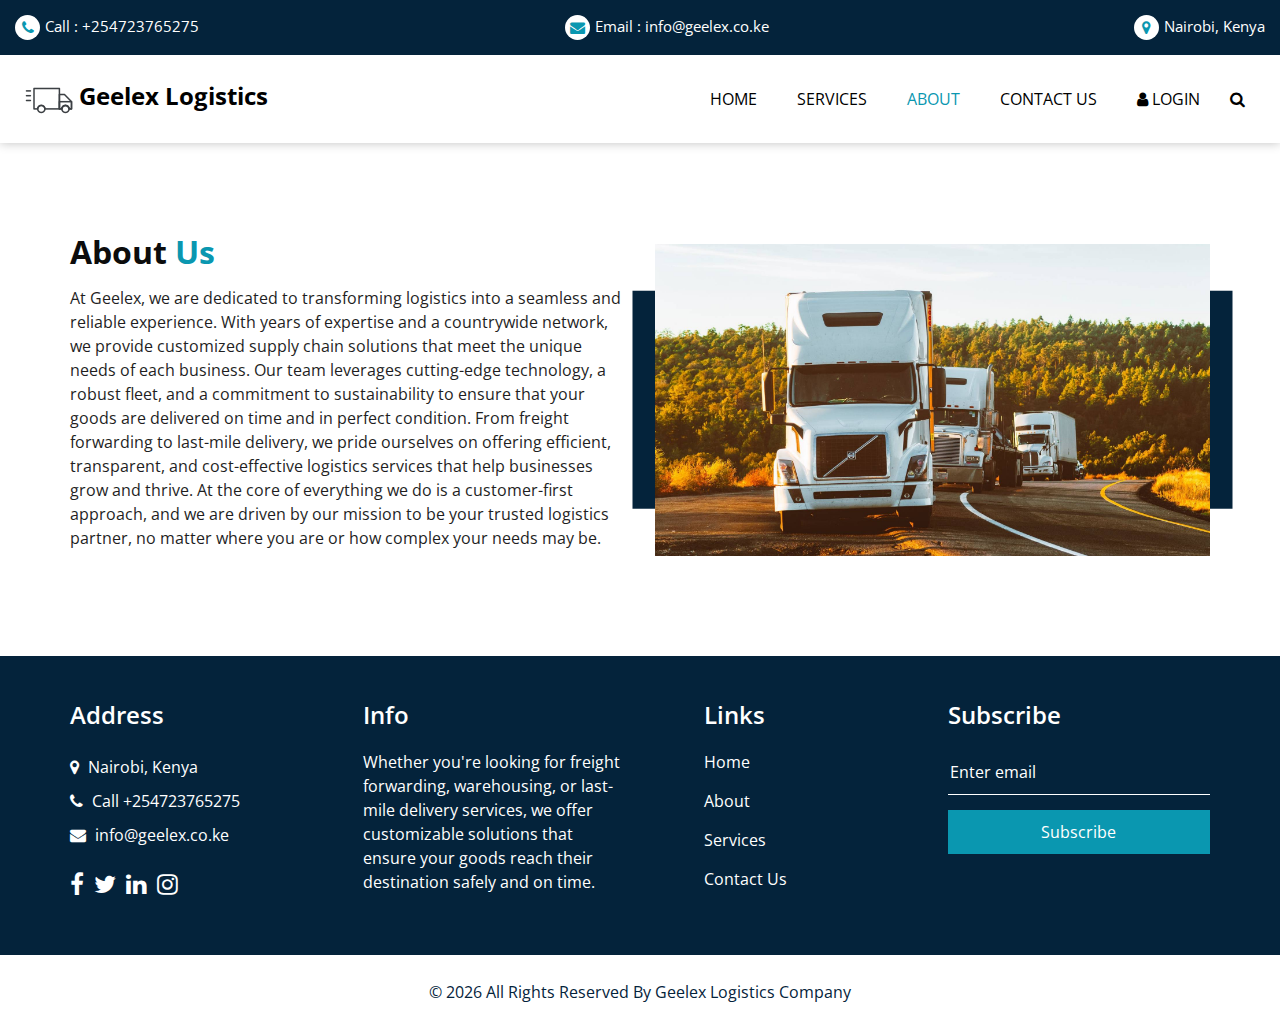
==== about.html @ b2fdd29f "First Push" ====
<!DOCTYPE html>
<html>

<head>
  <!-- Basic -->
  <meta charset="utf-8" />
  <meta http-equiv="X-UA-Compatible" content="IE=edge" />
  <!-- Mobile Metas -->
  <meta name="viewport" content="width=device-width, initial-scale=1, shrink-to-fit=no" />
  <!-- Site Metas -->
  <meta name="keywords" content="" />
  <meta name="description" content="" />
  <meta name="author" content="" />
  <link rel="shortcut icon" href="images/fevicon.png" type="">

  <title> Geelex Logistics</title>


  <!-- bootstrap core css -->
  <link rel="stylesheet" type="text/css" href="css/bootstrap.css" />

  <!-- fonts style -->
  <link href="https://fonts.googleapis.com/css2?family=Roboto:wght@400;500;700;900&display=swap" rel="stylesheet">

  <!--owl slider stylesheet -->
  <link rel="stylesheet" type="text/css" href="https://cdnjs.cloudflare.com/ajax/libs/OwlCarousel2/2.3.4/assets/owl.carousel.min.css" />

  <!-- font awesome style -->
  <link href="css/font-awesome.min.css" rel="stylesheet" />

  <!-- Custom styles for this template -->
  <link href="css/style.css" rel="stylesheet" />
  <!-- responsive style -->
  <link href="css/responsive.css" rel="stylesheet" />

</head>

<body class="sub_page">

  <div class="hero_area">
    <!-- header section strats -->
    <header class="header_section">
      <div class="header_top">
        <div class="container-fluid ">
          <div class="contact_nav">
            <a href="">
              <i class="fa fa-phone" aria-hidden="true"></i>
              <span>
                Call : +254723765275
              </span>
            </a>
            <a href="">
              <i class="fa fa-envelope" aria-hidden="true"></i>
              <span>
                Email : info@geelex.co.ke
              </span>
            </a>
            <a href="">
              <i class="fa fa-map-marker" aria-hidden="true"></i>
              <span>
                Nairobi, Kenya
              </span>
            </a>
          </div>
        </div>
      </div>
      <div class="header_bottom">
        <div class="container-fluid">
          <nav class="navbar navbar-expand-lg custom_nav-container ">
            <a class="navbar-brand" href="index.html">
              <span>
                <div class="logo">
                  <img src="images/image6.png" alt="">
                Geelex Logistics
              </div>
              </span>
            </a>

            <button class="navbar-toggler" type="button" data-toggle="collapse" data-target="#navbarSupportedContent" aria-controls="navbarSupportedContent" aria-expanded="false" aria-label="Toggle navigation">
              <span class=""> </span>
            </button>

            <div class="collapse navbar-collapse" id="navbarSupportedContent">
              <ul class="navbar-nav  ">
                <li class="nav-item ">
                  <a class="nav-link" href="index.html">Home </a>
                </li>
                <li class="nav-item">
                  <a class="nav-link" href="service.html">Services</a>
                </li>
                <li class="nav-item active">
                  <a class="nav-link" href="about.html"> About <span class="sr-only">(current)</span> </a>
                </li>
                <li class="nav-item">
                  <a class="nav-link" href="contact.html">Contact Us</a>
                </li>
                <li class="nav-item">
                  <a class="nav-link" href="#"> <i class="fa fa-user" aria-hidden="true"></i> Login</a>
                </li>
                <form class="form-inline">
                  <button class="btn  my-2 my-sm-0 nav_search-btn" type="submit">
                    <i class="fa fa-search" aria-hidden="true"></i>
                  </button>
                </form>
              </ul>
            </div>
          </nav>
        </div>
      </div>
    </header>
    <!-- end header section -->
  </div>

  <!-- about section -->

  <section class="about_section layout_padding">
    <div class="container  ">
      <div class="row">
        <div class="col-md-6">
          <div class="detail-box">
            <div class="heading_container">
              <h2>
                About <span>Us</span>
              </h2>
            </div>
            <p>
              At Geelex, we are dedicated to transforming logistics into a seamless and reliable experience. With years of expertise and a countrywide network, we provide customized supply chain solutions that meet the unique needs of each business. Our team leverages cutting-edge technology, a robust fleet, and a commitment to sustainability to ensure that your goods are delivered on time and in perfect condition. From freight forwarding to last-mile delivery, we pride ourselves on offering efficient, transparent, and cost-effective logistics services that help businesses grow and thrive. At the core of everything we do is a customer-first approach, and we are driven by our mission to be your trusted logistics partner, no matter where you are or how complex your needs may be.
            </p>
            </p>
          </div>
        </div>
        <div class="col-md-6 ">
          <div class="img-box">
            <img src="images/slider-bg.jpg" alt="">
          </div>
        </div>

      </div>
    </div>
  </section>

  <!-- end about section -->

  <!-- info section -->

  <section class="info_section layout_padding2">
    <div class="container">
      <div class="row">
        <div class="col-md-6 col-lg-3 info_col">
          <div class="info_contact">
            <h4>
              Address
            </h4>
            <div class="contact_link_box">
              <a href="">
                <i class="fa fa-map-marker" aria-hidden="true"></i>
                <span>
                  Nairobi, Kenya
                </span>
              </a>
              <a href="">
                <i class="fa fa-phone" aria-hidden="true"></i>
                <span>
                  Call +254723765275
                </span>
              </a>
              <a href="">
                <i class="fa fa-envelope" aria-hidden="true"></i>
                <span>
                  info@geelex.co.ke
                </span>
              </a>
            </div>
          </div>
          <div class="info_social">
            <a href="">
              <i class="fa fa-facebook" aria-hidden="true"></i>
            </a>
            <a href="">
              <i class="fa fa-twitter" aria-hidden="true"></i>
            </a>
            <a href="">
              <i class="fa fa-linkedin" aria-hidden="true"></i>
            </a>
            <a href="">
              <i class="fa fa-instagram" aria-hidden="true"></i>
            </a>
          </div>
        </div>
        <div class="col-md-6 col-lg-3 info_col">
          <div class="info_detail">
            <h4>
              Info
            </h4>
            <p>
              Whether you're looking for freight forwarding, warehousing, or last-mile delivery services, we offer customizable solutions that ensure  your goods reach their destination safely and on time. 
            </p>
          </div>
        </div>
        <div class="col-md-6 col-lg-2 mx-auto info_col">
          <div class="info_link_box">
            <h4>
              Links
            </h4>
            <div class="info_links">
              <a class="active" href="index.html">
                <img src="images/nav-bullet.png" alt="">
                Home
              </a>
              <a class="" href="about.html">
                <img src="images/nav-bullet.png" alt="">
                About
              </a>
              <a class="" href="service.html">
                <img src="images/nav-bullet.png" alt="">
                Services
              </a>

              <a class="" href="contact.html">
                <img src="images/nav-bullet.png" alt="">
                Contact Us
              </a>
            </div>
          </div>
        </div>
        <div class="col-md-6 col-lg-3 info_col ">
          <h4>
            Subscribe
          </h4>
          <form action="#">
            <input type="text" placeholder="Enter email" />
            <button type="submit">
              Subscribe
            </button>
          </form>
        </div>
      </div>
    </div>
  </section>

  <!-- end info section -->

  <!-- footer section -->
  <section class="footer_section">
    <div class="container">
      <p>
        &copy; <span id="displayYear"></span> All Rights Reserved By
        <a href="https://html.design/">Geelex Logistics Company</a>
      </p>
    </div>
  </section>
  <!-- footer section -->

  <!-- jQery -->
  <script type="text/javascript" src="js/jquery-3.4.1.min.js"></script>
  <!-- popper js -->
  <script src="https://cdn.jsdelivr.net/npm/popper.js@1.16.0/dist/umd/popper.min.js" integrity="sha384-Q6E9RHvbIyZFJoft+2mJbHaEWldlvI9IOYy5n3zV9zzTtmI3UksdQRVvoxMfooAo" crossorigin="anonymous">
  </script>
  <!-- bootstrap js -->
  <script type="text/javascript" src="js/bootstrap.js"></script>
  <!-- owl slider -->
  <script type="text/javascript" src="https://cdnjs.cloudflare.com/ajax/libs/OwlCarousel2/2.3.4/owl.carousel.min.js">
  </script>
  <!-- custom js -->
  <script type="text/javascript" src="js/custom.js"></script>
  <!-- Google Map -->
  <script src="https://maps.googleapis.com/maps/api/js?key=AIzaSyCh39n5U-4IoWpsVGUHWdqB6puEkhRLdmI&callback=myMap">
  </script>
  <!-- End Google Map -->

</body>

</html>
---- css/style.css ----
@import url("https://fonts.googleapis.com/css2?family=Lato:wght@400;700&family=Open+Sans:wght@300;400;600;700&display=swap");
body {
  font-family: 'Open Sans', sans-serif;
  color: #0c0c0c;
  background-color: #ffffff;
  overflow-x: hidden;
}

.layout_padding {
  padding: 90px 0;
}

.layout_padding2 {
  padding: 75px 0;
}

.layout_padding2-top {
  padding-top: 75px;
}

.layout_padding2-bottom {
  padding-bottom: 75px;
}

.layout_padding-top {
  padding-top: 90px;
}

.layout_padding-bottom {
  padding-bottom: 90px;
}

.heading_container {
  display: -webkit-box;
  display: -ms-flexbox;
  display: flex;
  -webkit-box-orient: vertical;
  -webkit-box-direction: normal;
      -ms-flex-direction: column;
          flex-direction: column;
  -webkit-box-align: start;
      -ms-flex-align: start;
          align-items: flex-start;
}

.heading_container h2 {
  position: relative;
  font-weight: bold;
  margin-bottom: 0;
}

.heading_container h2 span {
  color: #0a97b0;
}

.heading_container p {
  margin-top: 10px;
  margin-bottom: 0;
}

.heading_container.heading_center {
  -webkit-box-align: center;
      -ms-flex-align: center;
          align-items: center;
  text-align: center;
}

a,
a:hover,
a:focus {
  text-decoration: none;
}

a:hover,
a:focus {
  color: initial;
}

.btn,
.btn:focus {
  outline: none !important;
  -webkit-box-shadow: none;
          box-shadow: none;
}

/*header section*/
.hero_area {
  position: relative;
  min-height: 100vh;
  display: -webkit-box;
  display: -ms-flexbox;
  display: flex;
  -webkit-box-orient: vertical;
  -webkit-box-direction: normal;
      -ms-flex-direction: column;
          flex-direction: column;
}

.sub_page .hero_area {
  min-height: auto;
}

.sub_page .header_section {
  margin-top: 0;
  -webkit-box-shadow: 0 0 10px 0 rgba(0, 0, 0, 0.25);
          box-shadow: 0 0 10px 0 rgba(0, 0, 0, 0.25);
}

.header_section .header_top {
  padding: 15px 0;
  background-color: #04233b;
}

.header_section .header_top .contact_nav {
  display: -webkit-box;
  display: -ms-flexbox;
  display: flex;
  -webkit-box-pack: justify;
      -ms-flex-pack: justify;
          justify-content: space-between;
}

.header_section .header_top .contact_nav a {
  color: #ffffff;
  display: -webkit-box;
  display: -ms-flexbox;
  display: flex;
  font-size: 15px;
}

.header_section .header_top .contact_nav a i {
  margin-right: 5px;
  border-radius: 100%;
  background-color: #ffffff;
  width: 25px;
  height: 25px;
  display: -webkit-box;
  display: -ms-flexbox;
  display: flex;
  -webkit-box-pack: center;
      -ms-flex-pack: center;
          justify-content: center;
  -webkit-box-align: center;
      -ms-flex-align: center;
          align-items: center;
  color: #0a97b0;
}

.header_section .header_top .contact_nav a:hover i {
  color: #04233b;
}

.header_section .header_bottom {
  background-color: #ffffff;
  padding: 15px 0;
}

.header_section .header_bottom .container-fluid {
  padding-right: 25px;
  padding-left: 25px;
}

.navbar-brand span {
  font-weight: bold;
  font-size: 24px;
  color: #000000;
}

.custom_nav-container {
  padding: 0;
}

.custom_nav-container .navbar-nav {
  margin-left: auto;
}

.custom_nav-container .navbar-nav .nav-item .nav-link {
  padding: 5px 20px;
  color: #000000;
  text-align: center;
  text-transform: uppercase;
  border-radius: 5px;
  -webkit-transition: all .3s;
  transition: all .3s;
}

.custom_nav-container .navbar-nav .nav-item:hover .nav-link, .custom_nav-container .navbar-nav .nav-item.active .nav-link {
  color: #0a97b0;
}

.custom_nav-container .nav_search-btn {
  width: 35px;
  height: 35px;
  padding: 0;
  border: none;
  color: #000000;
}

.custom_nav-container .nav_search-btn:hover {
  color: #000000;
}

.custom_nav-container .navbar-toggler {
  outline: none;
}

.custom_nav-container .navbar-toggler {
  padding: 0;
  width: 37px;
  height: 42px;
  -webkit-transition: all .3s;
  transition: all .3s;
}

.custom_nav-container .navbar-toggler span {
  display: block;
  width: 35px;
  height: 4px;
  background-color: #000000;
  margin: 7px 0;
  -webkit-transition: all 0.3s;
  transition: all 0.3s;
  position: relative;
  border-radius: 5px;
  -webkit-transition: all .3s;
  transition: all .3s;
}

.custom_nav-container .navbar-toggler span::before, .custom_nav-container .navbar-toggler span::after {
  content: "";
  position: absolute;
  left: 0;
  height: 100%;
  width: 100%;
  background-color: #000000;
  top: -10px;
  border-radius: 5px;
  -webkit-transition: all .3s;
  transition: all .3s;
}

.custom_nav-container .navbar-toggler span::after {
  top: 10px;
}

.custom_nav-container .navbar-toggler[aria-expanded="true"] {
  -webkit-transform: rotate(360deg);
          transform: rotate(360deg);
}

.custom_nav-container .navbar-toggler[aria-expanded="true"] span {
  -webkit-transform: rotate(45deg);
          transform: rotate(45deg);
}

.custom_nav-container .navbar-toggler[aria-expanded="true"] span::before, .custom_nav-container .navbar-toggler[aria-expanded="true"] span::after {
  -webkit-transform: rotate(90deg);
          transform: rotate(90deg);
  top: 0;
}

.custom_nav-container .navbar-toggler[aria-expanded="true"] .s-1 {
  -webkit-transform: rotate(45deg);
          transform: rotate(45deg);
  margin: 0;
  margin-bottom: -4px;
}

.custom_nav-container .navbar-toggler[aria-expanded="true"] .s-2 {
  display: none;
}

.custom_nav-container .navbar-toggler[aria-expanded="true"] .s-3 {
  -webkit-transform: rotate(-45deg);
          transform: rotate(-45deg);
  margin: 0;
  margin-top: -4px;
}

.custom_nav-container .navbar-toggler[aria-expanded="false"] .s-1,
.custom_nav-container .navbar-toggler[aria-expanded="false"] .s-2,
.custom_nav-container .navbar-toggler[aria-expanded="false"] .s-3 {
  -webkit-transform: none;
          transform: none;
}

/*end header section*/
/* slider section */
.slider_section {
  -webkit-box-flex: 1;
      -ms-flex: 1;
          flex: 1;
  display: -webkit-box;
  display: -ms-flexbox;
  display: flex;
  -webkit-box-align: center;
      -ms-flex-align: center;
          align-items: center;
  position: relative;
}

.slider_section .slider_bg_box {
  position: absolute;
  top: 0;
  left: 0;
  width: 100%;
  height: 100%;
  overflow: hidden;
  z-index: -1;
}

.slider_section .slider_bg_box img {
  width: auto;
  height: auto;
  min-width: 100%;
  min-height: 100%;
}

.slider_section .slider_bg_box::before {
  content: "";
  position: absolute;
  top: 0;
  left: 0;
  width: 100%;
  height: 100%;
  background: -webkit-gradient(linear, left top, right top, from(rgba(37, 37, 37, 0.9)), to(rgba(37, 37, 37, 0.7)));
  background: linear-gradient(to right, rgba(37, 37, 37, 0.9), rgba(37, 37, 37, 0.7));
}

.slider_section .row {
  -webkit-box-align: center;
      -ms-flex-align: center;
          align-items: center;
}

.slider_section #customCarousel1 {
  width: 100%;
  position: unset;
}

.slider_section .detail-box {
  color: #04233b;
}

.slider_section .detail-box h1 {
  font-weight: bold;
  text-transform: uppercase;
  margin-bottom: 15px;
  color: #ffffff;
}

.slider_section .detail-box p {
  color: #fefefe;
  font-size: 14px;
}

.slider_section .detail-box .btn-box {
  display: -webkit-box;
  display: -ms-flexbox;
  display: flex;
  margin: 0 -5px;
  margin-top: 25px;
}

.slider_section .detail-box .btn-box a {
  margin: 5px;
  text-align: center;
  width: 165px;
}

.slider_section .detail-box .btn-box .btn1 {
  display: inline-block;
  padding: 10px 15px;
  background-color: #0a97b0;
  color: #ffffff;
  border-radius: 0;
  -webkit-transition: all .3s;
  transition: all .3s;
  border: none;
}

.slider_section .detail-box .btn-box .btn1:hover {
  background-color: #065968;
}

.slider_section .detail-box .btn-box .btn2 {
  display: inline-block;
  padding: 10px 15px;
  background-color: #000000;
  color: #ffffff;
  border-radius: 0;
  -webkit-transition: all .3s;
  transition: all .3s;
  border: none;
}

.slider_section .detail-box .btn-box .btn2:hover {
  background-color: black;
}

.slider_section .carousel-indicators {
  position: unset;
  margin: 0;
  -webkit-box-pack: center;
      -ms-flex-pack: center;
          justify-content: center;
  -webkit-box-align: center;
      -ms-flex-align: center;
          align-items: center;
  margin-top: 45px;
}

.slider_section .carousel-indicators li {
  background-color: #ffffff;
  width: 12px;
  height: 12px;
  border-radius: 100%;
  opacity: 1;
}

.slider_section .carousel-indicators li.active {
  width: 20px;
  height: 20px;
  background-color: #0a97b0;
}

.service_section {
  position: relative;
}

.service_section .box {
  display: -webkit-box;
  display: -ms-flexbox;
  display: flex;
  margin-top: 45px;
  background-color: #f8f8f9;
  padding: 20px;
  border-radius: 5px;
}

.service_section .box .img-box {
  display: -webkit-box;
  display: -ms-flexbox;
  display: flex;
  -webkit-box-pack: center;
      -ms-flex-pack: center;
          justify-content: center;
  -webkit-box-align: start;
      -ms-flex-align: start;
          align-items: flex-start;
  width: 125px;
  min-width: 75px;
  height: 75px;
  margin-right: 25px;
}

.service_section .box .img-box img {
  max-width: 100%;
  max-height: 100%;
  -webkit-transition: all .3s;
  transition: all .3s;
}

.service_section .box .detail-box h5 {
  font-weight: bold;
  text-transform: uppercase;
}

.service_section .box .detail-box a {
  color: #04233b;
  font-weight: 600;
}

.service_section .box .detail-box a:hover {
  color: #0a97b0;
}

.about_section .row {
  -webkit-box-align: center;
      -ms-flex-align: center;
          align-items: center;
}

.about_section .img-box {
  position: relative;
}


.about_section .img-box img {
  max-width: 100%;
  position: relative;
  z-index: 2;
}

.about_section .img-box::before, .about_section .img-box::after {
  content: "";
  position: absolute;
  top: 50%;
  width: 45px;
  height: 70%;
  background-color: #04233b;
  z-index: 3;
}

.about_section .img-box::before {
  left: 0;
  z-index: 1;
  -webkit-transform: translate(-50%, -50%);
          transform: translate(-50%, -50%);
}

.about_section .img-box::after {
  right: 0;
  z-index: 1;
  -webkit-transform: translate(50%, -50%);
          transform: translate(50%, -50%);
}

.about_section .detail-box p {
  color: #1f1f1f;
  margin-top: 15px;
}

.about_section .detail-box a {
  display: inline-block;
  padding: 10px 45px;
  background-color: #0a97b0;
  color: #ffffff;
  border-radius: 0px;
  -webkit-transition: all .3s;
  transition: all .3s;
  border: none;
  margin-top: 15px;
}

.about_section .detail-box a:hover {
  background-color: #065968;
}

.track_section {
  position: relative;
  color: #ffffff;
}

.track_section .track_bg_box {
  position: absolute;
  top: 0;
  left: 0;
  width: 100%;
  height: 100%;
  overflow: hidden;
  z-index: -1;
}

.track_section .track_bg_box img {
  width: auto;
  height: auto;
  min-width: 100%;
  min-height: 100%;
}

.track_section .track_bg_box::before {
  content: "";
  position: absolute;
  top: 0;
  left: 0;
  width: 100%;
  height: 100%;
  background: -webkit-gradient(linear, left top, right top, from(rgba(37, 37, 37, 0.95)), to(rgba(37, 37, 37, 0.55)));
  background: linear-gradient(to right, rgba(37, 37, 37, 0.95), rgba(37, 37, 37, 0.55));
}

.track_section p {
  font-size: 14px;
  margin-top: 15px;
  margin-bottom: 25px;
}

.track_section form {
  display: -webkit-box;
  display: -ms-flexbox;
  display: flex;
  -webkit-box-align: stretch;
      -ms-flex-align: stretch;
          align-items: stretch;
}

.track_section form input {
  background-color: #ffffff;
  border: none;
  -webkit-box-flex: 2.5;
      -ms-flex: 2.5;
          flex: 2.5;
  outline: none;
  color: #000000;
  min-height: 42.4px;
  padding-left: 15px;
}

.track_section form input ::-webkit-input-placeholder {
  color: #ffffff;
  opacity: 0.2;
}

.track_section form input :-ms-input-placeholder {
  color: #ffffff;
  opacity: 0.2;
}

.track_section form input ::-ms-input-placeholder {
  color: #ffffff;
  opacity: 0.2;
}

.track_section form input ::placeholder {
  color: #ffffff;
  opacity: 0.2;
}

.track_section form button {
  -webkit-box-flex: 1;
      -ms-flex: 1;
          flex: 1;
  display: inline-block;
  padding: 9px 30px;
  background-color: #0a97b0;
  color: #ffffff;
  border-radius: 0;
  -webkit-transition: all .3s;
  transition: all .3s;
  border: none;
  font-size: 15px;
  text-transform: uppercase;
}

.track_section form button:hover {
  background-color: #065968;
}

.client_section .client_container {
  width: 75%;
  margin-top: 45px;
}

.client_section .box {
  display: -webkit-box;
  display: -ms-flexbox;
  display: flex;
  -webkit-box-orient: vertical;
  -webkit-box-direction: normal;
      -ms-flex-direction: column;
          flex-direction: column;
  margin-right: 5px;
}

.client_section .box .detail-box {
  border: 1px solid #dddddd;
  padding: 25px;
  margin-bottom: 25px;
}

.client_section .box .client_id {
  display: -webkit-box;
  display: -ms-flexbox;
  display: flex;
  -webkit-box-align: center;
      -ms-flex-align: center;
          align-items: center;
}

.client_section .box .client_id .img-box {
  position: relative;
  width: 75px;
  height: 75px;
}

.client_section .box .client_id .img-box img {
  width: 100%;
}

.client_section .box .client_id .name {
  margin-left: 15px;
}

.client_section .box .client_id .name h6 {
  color: #23242a;
  font-size: 18px;
  margin-bottom: 0;
}

.client_section .box .client_id .name p {
  margin-bottom: 0;
}

.client_section .carousel-wrap {
  margin: 0 auto;
  position: relative;
}

.client_section .owl-carousel .owl-nav .owl-prev,
.client_section .owl-carousel .owl-nav .owl-next {
  width: 50px;
  height: 50px;
  background-size: 18px;
  background-position: center;
  background-repeat: no-repeat;
  position: absolute;
  right: -15%;
  outline: none;
  background-color: #0a97b0;
}

.client_section .owl-carousel .owl-nav .owl-prev:hover,
.client_section .owl-carousel .owl-nav .owl-next:hover {
  background-color: #161825;
}

.client_section .owl-carousel .owl-nav .owl-prev {
  top: 25%;
  background-image: url(../images/prev.png);
}

.client_section .owl-carousel .owl-nav .owl-next {
  top: calc(25% + 65px);
  background-image: url(../images/next.png);
}

.contact_section {
  position: relative;
  padding-bottom: 90px;
}

.contact_section .heading_container {
  margin-bottom: 25px;
}

.contact_section .heading_container h2 {
  text-transform: uppercase;
}

.contact_section .form_container {
  margin-right: 15px;
}

.contact_section .form_container input {
  width: 100%;
  border: none;
  height: 50px;
  margin-bottom: 25px;
  padding-left: 15px;
  outline: none;
  color: #101010;
  -webkit-box-shadow: 0 0 5px 0 rgba(0, 0, 0, 0.15);
          box-shadow: 0 0 5px 0 rgba(0, 0, 0, 0.15);
}

.contact_section .form_container input::-webkit-input-placeholder {
  color: #04233b;
}

.contact_section .form_container input:-ms-input-placeholder {
  color: #04233b;
}

.contact_section .form_container input::-ms-input-placeholder {
  color: #04233b;
}

.contact_section .form_container input::placeholder {
  color: #04233b;
}

.contact_section .form_container input.message-box {
  height: 120px;
}

.contact_section .form_container button {
  border: none;
  text-transform: uppercase;
  display: inline-block;
  padding: 12px 55px;
  background-color: #0a97b0;
  color: #ffffff;
  border-radius: 5px;
  -webkit-transition: all .3s;
  transition: all .3s;
  border: none;
}

.contact_section .form_container button:hover {
  background-color: #065968;
}

.contact_section .map_container {
  height: 420px;
  overflow: hidden;
  display: -webkit-box;
  display: -ms-flexbox;
  display: flex;
  -webkit-box-align: stretch;
      -ms-flex-align: stretch;
          align-items: stretch;
  padding: 0;
}

.contact_section .map_container .map {
  height: 100%;
  -webkit-box-flex: 1;
      -ms-flex: 1;
          flex: 1;
}

.contact_section .map_container .map #googleMap {
  height: 100%;
}

.info_section {
  background-color: #04233b;
  color: #ffffff;
  padding: 45px 0 15px 0;
}

.info_section h4 {
  font-weight: 600;
  margin-bottom: 20px;
}

.info_section .info_col {
  margin-bottom: 30px;
}

.info_section .info_contact .contact_link_box {
  display: -webkit-box;
  display: -ms-flexbox;
  display: flex;
  -webkit-box-orient: vertical;
  -webkit-box-direction: normal;
      -ms-flex-direction: column;
          flex-direction: column;
}

.info_section .info_contact .contact_link_box a {
  margin: 5px 0;
  color: #ffffff;
}

.info_section .info_contact .contact_link_box a i {
  margin-right: 5px;
}

.info_section .info_contact .contact_link_box a:hover {
  color: #0a97b0;
}

.info_section .info_social {
  display: -webkit-box;
  display: -ms-flexbox;
  display: flex;
  margin-top: 20px;
  margin-bottom: 10px;
}

.info_section .info_social a {
  display: -webkit-box;
  display: -ms-flexbox;
  display: flex;
  -webkit-box-pack: center;
      -ms-flex-pack: center;
          justify-content: center;
  -webkit-box-align: center;
      -ms-flex-align: center;
          align-items: center;
  color: #ffffff;
  border-radius: 100%;
  margin-right: 10px;
  font-size: 24px;
}

.info_section .info_social a:hover {
  color: #0a97b0;
}

.info_section .info_links {
  display: -webkit-box;
  display: -ms-flexbox;
  display: flex;
  -webkit-box-orient: vertical;
  -webkit-box-direction: normal;
      -ms-flex-direction: column;
          flex-direction: column;
  -ms-flex-wrap: wrap;
      flex-wrap: wrap;
}

.info_section .info_links a {
  display: -webkit-box;
  display: -ms-flexbox;
  display: flex;
  -webkit-box-align: center;
      -ms-flex-align: center;
          align-items: center;
  margin-bottom: 15px;
  color: #ffffff;
}

.info_section .info_links a:hover {
  color: #0a97b0;
}

.info_section form input {
  border: none;
  border-bottom: 1px solid #ffffff;
  background-color: transparent;
  width: 100%;
  height: 45px;
  color: #ffffff;
  outline: none;
}

.info_section form input::-webkit-input-placeholder {
  color: #ffffff;
}

.info_section form input:-ms-input-placeholder {
  color: #ffffff;
}

.info_section form input::-ms-input-placeholder {
  color: #ffffff;
}

.info_section form input::placeholder {
  color: #ffffff;
}

.info_section form button {
  width: 100%;
  text-align: center;
  display: inline-block;
  padding: 10px 55px;
  background-color: #0a97b0;
  color: #ffffff;
  border-radius: 0;
  -webkit-transition: all .3s;
  transition: all .3s;
  border: none;
  margin-top: 15px;
}

.info_section form button:hover {
  background-color: #065968;
}

/* footer section*/
.footer_section {
  position: relative;
  background-color: #ffffff;
  text-align: center;
}

.footer_section p {
  color: #04233b;
  padding: 25px 0;
  margin: 0;
}

.footer_section p a {
  color: inherit;
}
/*# sourceMappingURL=style.css.map */
---- css/responsive.css ----
@media (max-width: 1300px) {}

@media (max-width: 1120px) {}

@media (max-width: 992px) {
  .hero_area {
    min-height: auto;
  }

  .custom_nav-container .navbar-nav {
    padding-top: 15px;
    align-items: center;
  }


  .custom_nav-container .navbar-nav .nav-item .nav-link {
    padding: 5px 25px;
    margin: 5px 0;
  }

  .slider_section {
    padding: 75px 0;
  }


}

@media (max-width: 768px) {
  .about_section .img-box {
    margin-top: 45px;
  }

  .contact_section {
    padding-bottom: 0;
  }

  .contact_section .heading_container {
    padding-left: 15px;
  }

  .contact_section .map_container {
    margin-top: 45px;
  }

  .contact_section .form_container {
    padding: 0 15px;
    margin: 0;
  }

}

@media (max-width: 576px) {
  .header_section .header_top .contact_nav a span {
    display: none;
  }


  .client_section .client_container {
    width: 100%;
  }

  .client_section .box {
    margin: 0;
  }

  .owl-nav {
    display: flex;
    justify-content: center;
    margin-top: 45px;
  }

  .client_section .owl-carousel .owl-nav .owl-prev,
  .client_section .owl-carousel .owl-nav .owl-next {
    position: unset;
    margin: 0 2.5px;
  }
}

@media (max-width: 480px) {
  .slider_section .detail-box h1 {
    font-size: 2rem;
  }

  .track_section form {
    flex-direction: column;
    align-items: flex-start;
  }

  .track_section form input {
    width: 100%;
  }

  .track_section form button {
    padding: 10px 60px;
    margin-top: 10px;
  }
}

@media (max-width: 420px) {
  .service_section .box {
    flex-direction: column;
  }

  .service_section .box .img-box {
    justify-content: flex-start;
    margin-bottom: 15px;
  }
}

@media (max-width: 376px) {}

@media (min-width: 1200px) {
  .container {
    max-width: 1170px;
  }
}
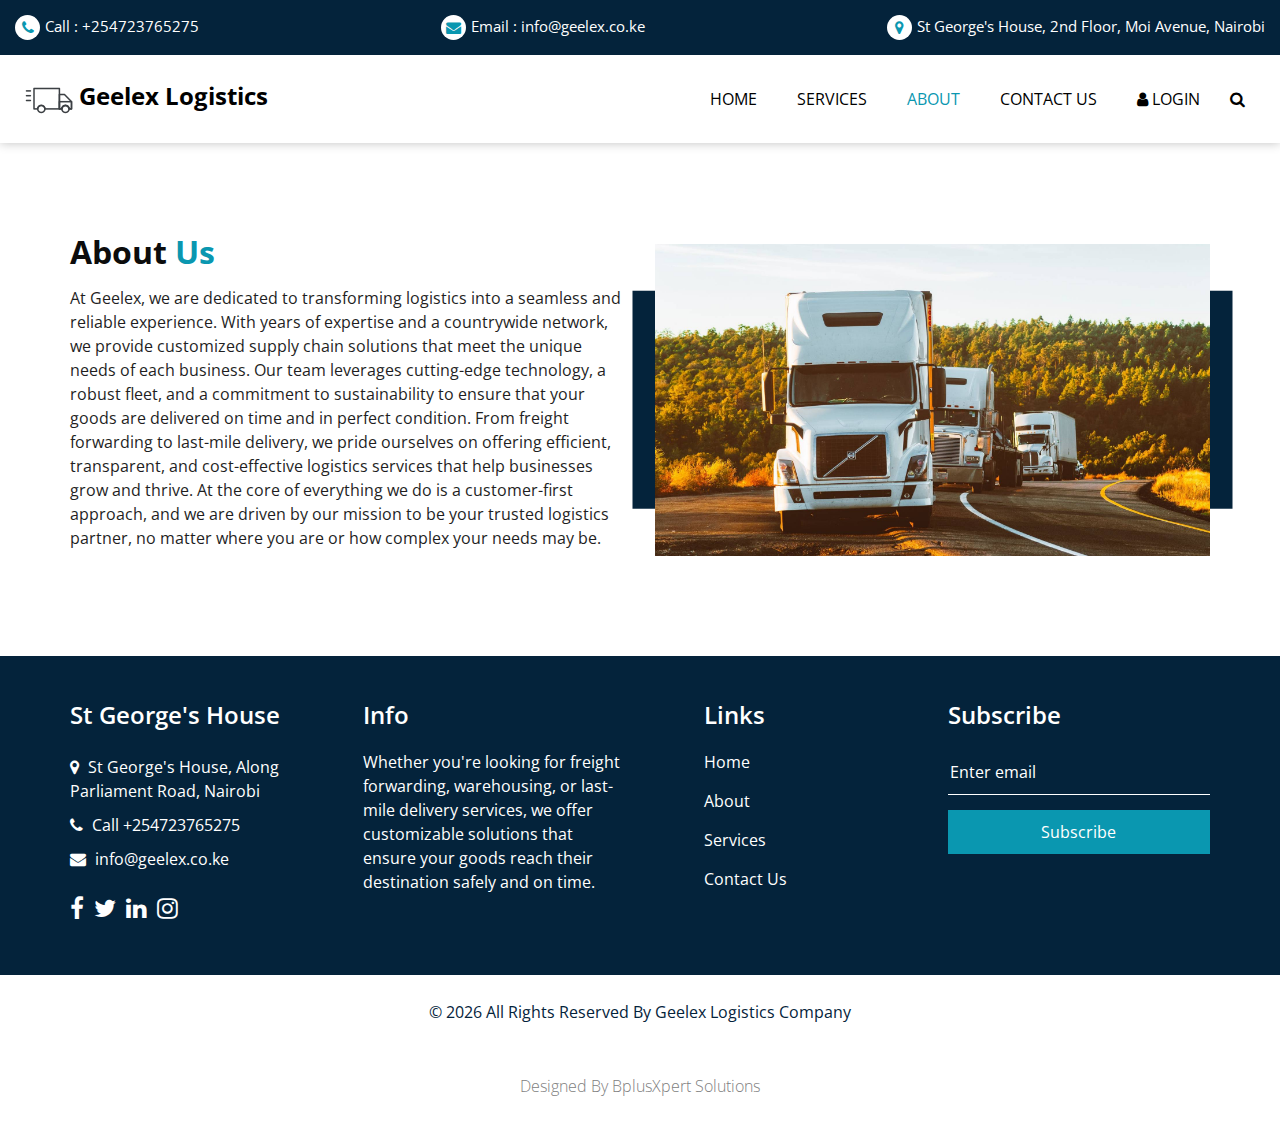
==== commit fe8b7c88: "Changes" ====
--- a/about.html
+++ b/about.html
@@ -58,7 +58,7 @@
             <a href="">
               <i class="fa fa-map-marker" aria-hidden="true"></i>
               <span>
-                Nairobi, Kenya
+                St George's House, 2nd Floor, Moi Avenue, Nairobi
               </span>
             </a>
           </div>
@@ -149,13 +149,13 @@
         <div class="col-md-6 col-lg-3 info_col">
           <div class="info_contact">
             <h4>
-              Address
+              St George's House
             </h4>
             <div class="contact_link_box">
               <a href="">
                 <i class="fa fa-map-marker" aria-hidden="true"></i>
                 <span>
-                  Nairobi, Kenya
+                  St George's House, Along Parliament Road, Nairobi
                 </span>
               </a>
               <a href="">
@@ -247,6 +247,7 @@
         &copy; <span id="displayYear"></span> All Rights Reserved By
         <a href="https://html.design/">Geelex Logistics Company</a>
       </p>
+      <p style="color: gray; font-weight: lighter;">Designed By BplusXpert Solutions</p>
     </div>
   </section>
   <!-- footer section -->
--- a/css/style.css
+++ b/css/style.css
@@ -537,6 +537,68 @@
   background-color: #065968;
 }
 
+.offer {
+  padding-top: 90px;
+}
+
+.offer-bg {
+  background: whitesmoke;
+  padding: 90px 0px;
+ 
+}
+
+.margin {
+  margin-bottom: 30px;
+}
+
+
+.offer .offer-bg {
+  background: navy;
+  text-align: center;
+  padding: 60px 0px;
+}
+.offer .offer-bg .offer_box {text-align: center;}
+.offer .offer-bg .offer_box figure {margin: 0;}
+.offer .offer-bg .offer_box figure img {
+ width: 100%;
+}
+.offer .offer-bg .offer_box h3 {
+  font-size: 30px;
+  font-weight: bolder;
+  color: white;
+ padding-bottom: 30px;
+}
+.offer .offer-bg .offer_box p {padding-top: 35px; font-size: 17px; line-height: 23px; color: whitesmoke;}
+
+.read-more { 
+font-family: poppins;
+max-width: 212px;
+margin: 0 auto;
+margin-top: 0px;
+display: block;
+background: #fff;
+color: #000 !important;
+padding: 12px 0px;
+width: 100%;
+font-size: 17px;
+float: left;
+border-radius: 10px;
+margin-top: -100px;
+}
+
+.read-more:hover {
+  background: red;
+  color: #fff !important;
+}
+
+
+.margin_ttt {margin-top: 100px;}
+.margin-lkk {margin-top: 200px;}
+/** end offer **/
+
+
+
+
 .track_section {
   position: relative;
   color: #ffffff;
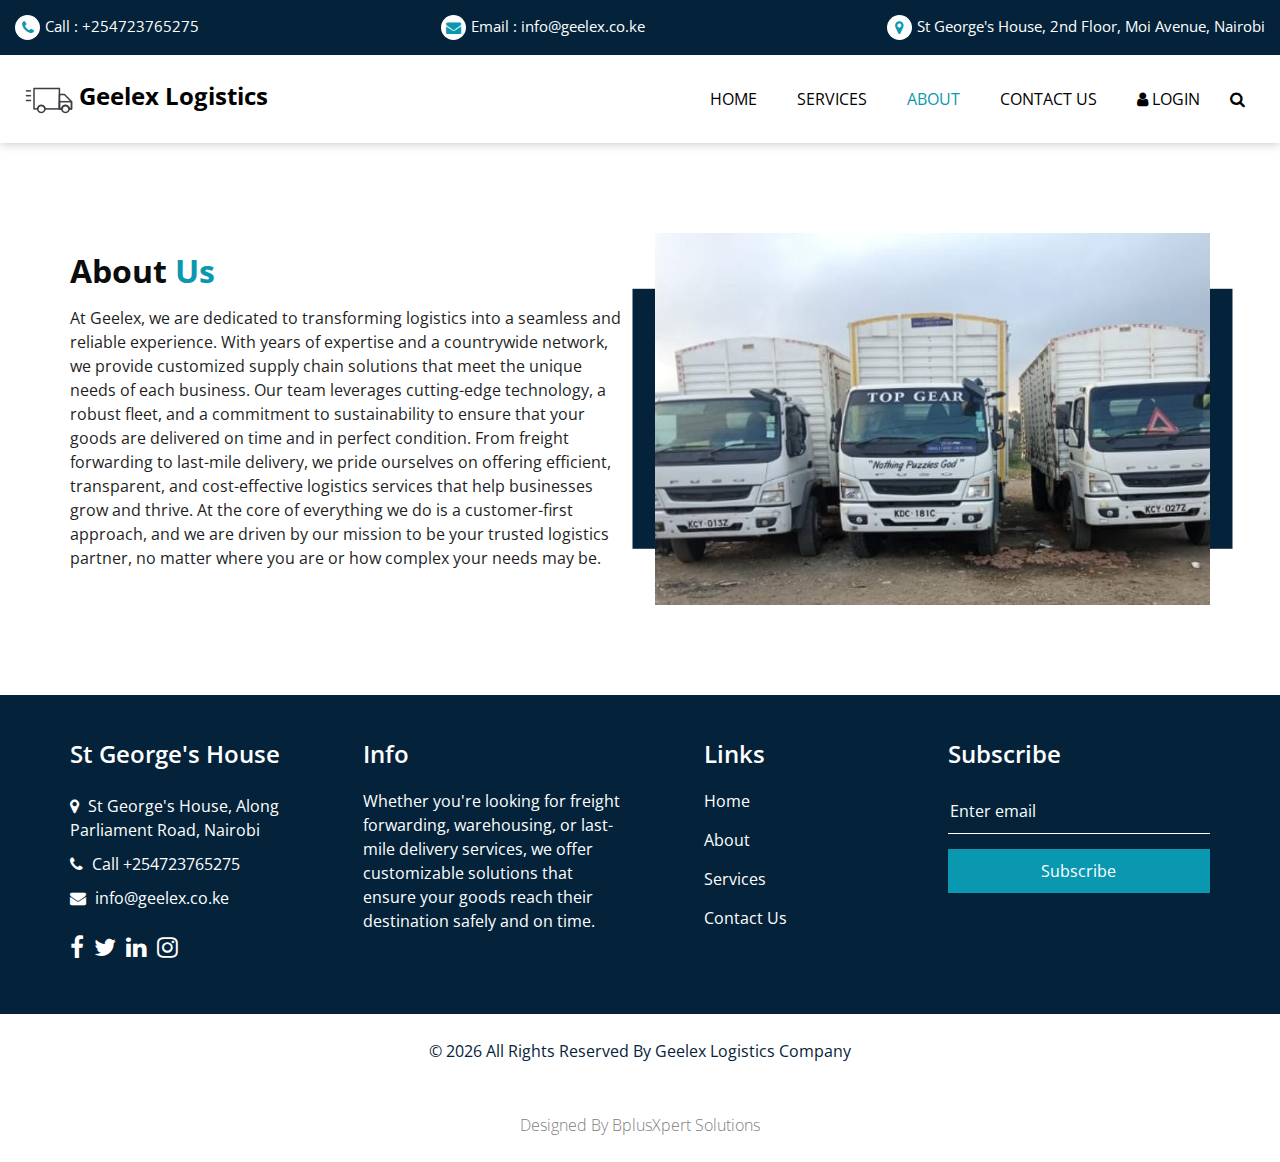
==== commit 4a070fb7: "nothing much" ====
--- a/about.html
+++ b/about.html
@@ -131,7 +131,7 @@
         </div>
         <div class="col-md-6 ">
           <div class="img-box">
-            <img src="images/slider-bg.jpg" alt="">
+            <img src="images/Lorry1.jpg" alt="">
           </div>
         </div>
 
